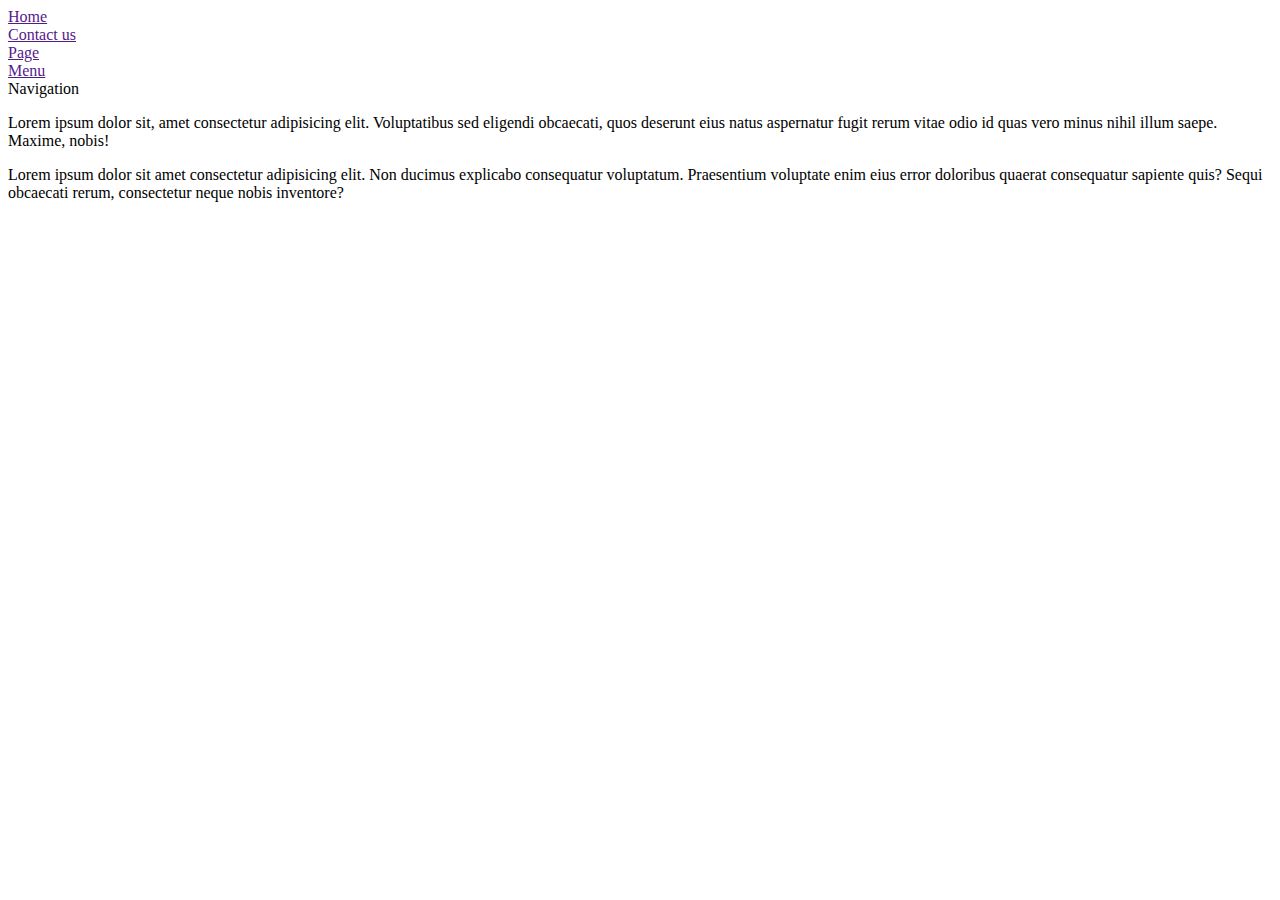
==== layout.html @ fda1a2c4 "layout.html" ====
<!DOCTYPE html>
<html lang="en">
<head>
    <meta charset="UTF-8">
    <meta name="viewport" content="width=device-width, initial-scale=1.0">
    <title>Layout</title>
    <link rel="stylesheet" href="style.css">
    <link rel="icon" href="fav.png">
</head>
<body>
    <div class="container" >
        <div class="header">
            <li><a href=""> Home</a></li>
            <li><a href=""> Contact us</a></li>
            <li><a href="">Page </a></li>
            <li><a href=""> Menu</a></li>
        </div>
        <div>
        <div class="navbar">
              <nav>
                Navigation
              </nav>
        </div>

        <div class="rightside">
              <p>Lorem ipsum dolor sit, amet consectetur adipisicing elit. Voluptatibus sed eligendi obcaecati, quos deserunt eius natus aspernatur fugit rerum vitae odio id quas vero minus nihil illum saepe. Maxime, nobis!
              </p>
        </div>

         <div class="leftside">
             <p>Lorem ipsum dolor sit amet consectetur adipisicing elit. Non ducimus explicabo consequatur voluptatum. Praesentium voluptate enim eius error doloribus quaerat consequatur sapiente quis? Sequi obcaecati rerum, consectetur neque nobis inventore?
             </p>
         </div>
        <div class="main">
             <img src="flower 1.jpg" alt="">
             <img src="flower 2.jpg" alt="" class="img2">
        </div>

        <div class="footer">
                <div class="box1">
                </div>
        
        </div>
    </div>
</body>
</html>
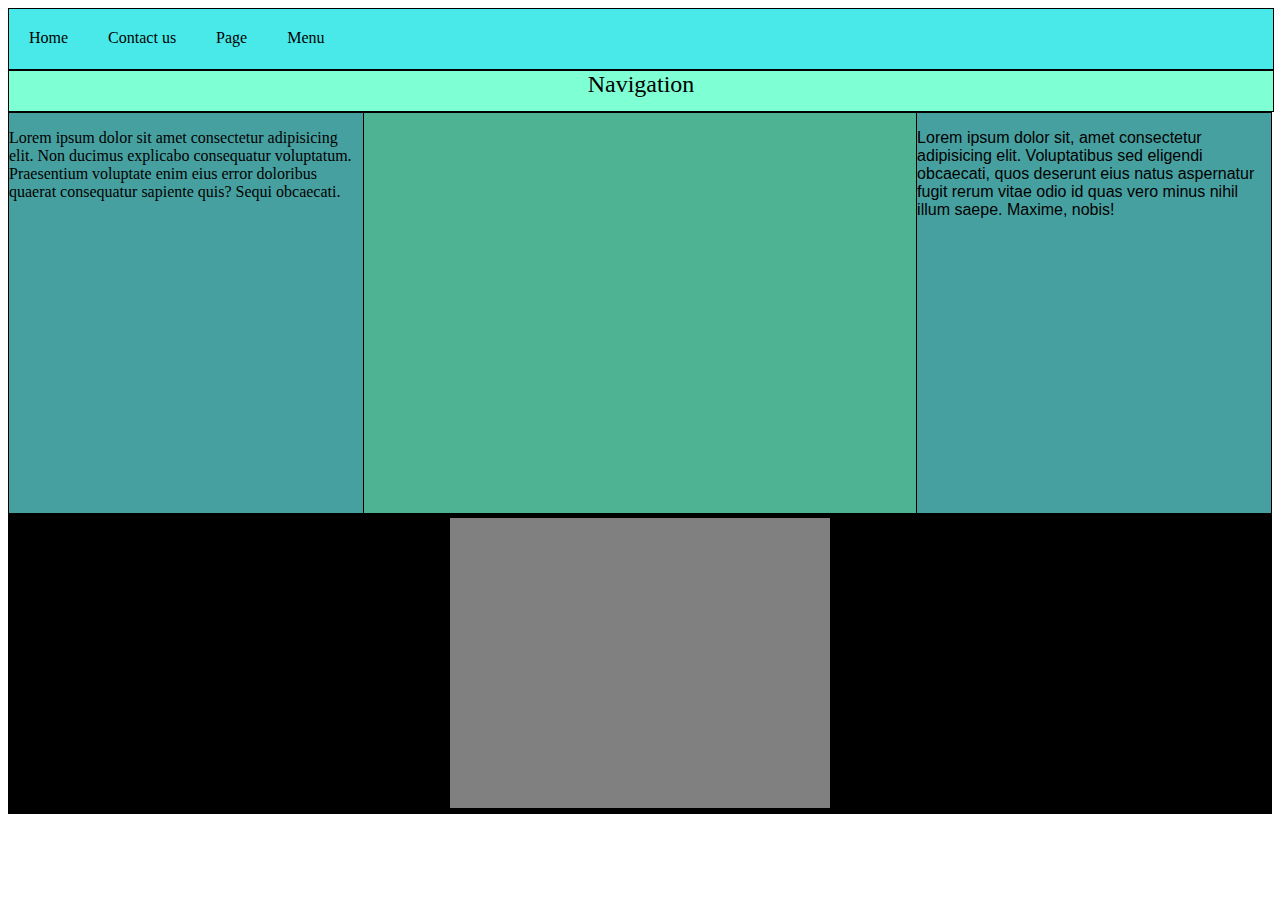
==== commit 711bb0ef: "Layout" ====
--- a/layout.html
+++ b/layout.html
@@ -1,3 +1,5 @@
+
+ 
 <!DOCTYPE html>
 <html lang="en">
 <head>
@@ -5,7 +7,99 @@
     <meta name="viewport" content="width=device-width, initial-scale=1.0">
     <title>Layout</title>
     <link rel="stylesheet" href="style.css">
-    <link rel="icon" href="fav.png">
+    <link rel="icon" href="fav.png">
+<style>
+
+. container{
+          width :100%;
+         display: flex;
+         flex-wrap:wrap;
+} 
+.header{
+    background-color: rgb(73, 233, 233);
+    height: 60px;
+    width: 100%;
+    text-align: center;
+    border: 1px solid black;
+    display:flex;
+}
+li{
+    color:black ;
+    list-style-type: none;
+    text-decoration-style: none;
+    text-align: center;
+    display: inline-flex;
+    margin:20px ;
+}
+a{
+    text-decoration: none;
+    color: black;
+}
+a:hover{
+    background-color: rgb(6, 56, 43);
+    color: white;
+}
+.navbar{
+    background-color: aquamarine;
+    width: 100%;
+    height: 40px;
+    text-align: center; 
+    font-size: x-large; 
+    border: 1px solid black;
+}
+.leftside{
+    height: 400px;
+    width: 28%;
+    background-color: rgb(71, 160, 160);
+    border: 1px solid black;
+    float: left;
+    display:flex ;
+    flex- wrap:wrap; 
+}
+.leftside p{
+    display:flex ;
+    flex- wrap:wrap;
+}
+.rightside{
+    height: 400px;
+    width: 28%;
+    background-color: rgb(71, 160, 160);
+    border: 1px solid black;
+    float: right;
+    display :flex;
+   
+}
+.rightside p{
+    font-family: 'Segoe UI', Tahoma, Geneva, Verdana, sans-serif;
+    display :flex;
+    flex- wrap:wrap;
+}
+.main{
+    height: 400px;
+    width: 75%;
+    background-color: rgb(78, 179, 147);
+    border: 1px solid black;
+ }
+.img2{
+    float: right;
+    height: 192px;
+}
+.footer{
+    height: 300px;
+    width: 100%;
+    background-color: black;
+    justify-items: center;
+
+}
+.box1{
+    height:290px ;
+    width: 30%;
+    background-color: gray;
+    border: 4px solid black;
+
+}
+
+</style>
 </head>
 <body>
     <div class="container" >
@@ -28,7 +122,7 @@
         </div>
 
          <div class="leftside">
-             <p>Lorem ipsum dolor sit amet consectetur adipisicing elit. Non ducimus explicabo consequatur voluptatum. Praesentium voluptate enim eius error doloribus quaerat consequatur sapiente quis? Sequi obcaecati rerum, consectetur neque nobis inventore?
+             <p>Lorem ipsum dolor sit amet consectetur adipisicing elit. Non ducimus explicabo consequatur voluptatum. Praesentium voluptate enim eius error doloribus quaerat consequatur sapiente quis? Sequi obcaecati.
              </p>
          </div>
         <div class="main">
@@ -43,4 +137,6 @@
         </div>
     </div>
 </body>
-</html>+</html>
+</body>
+ </html>
